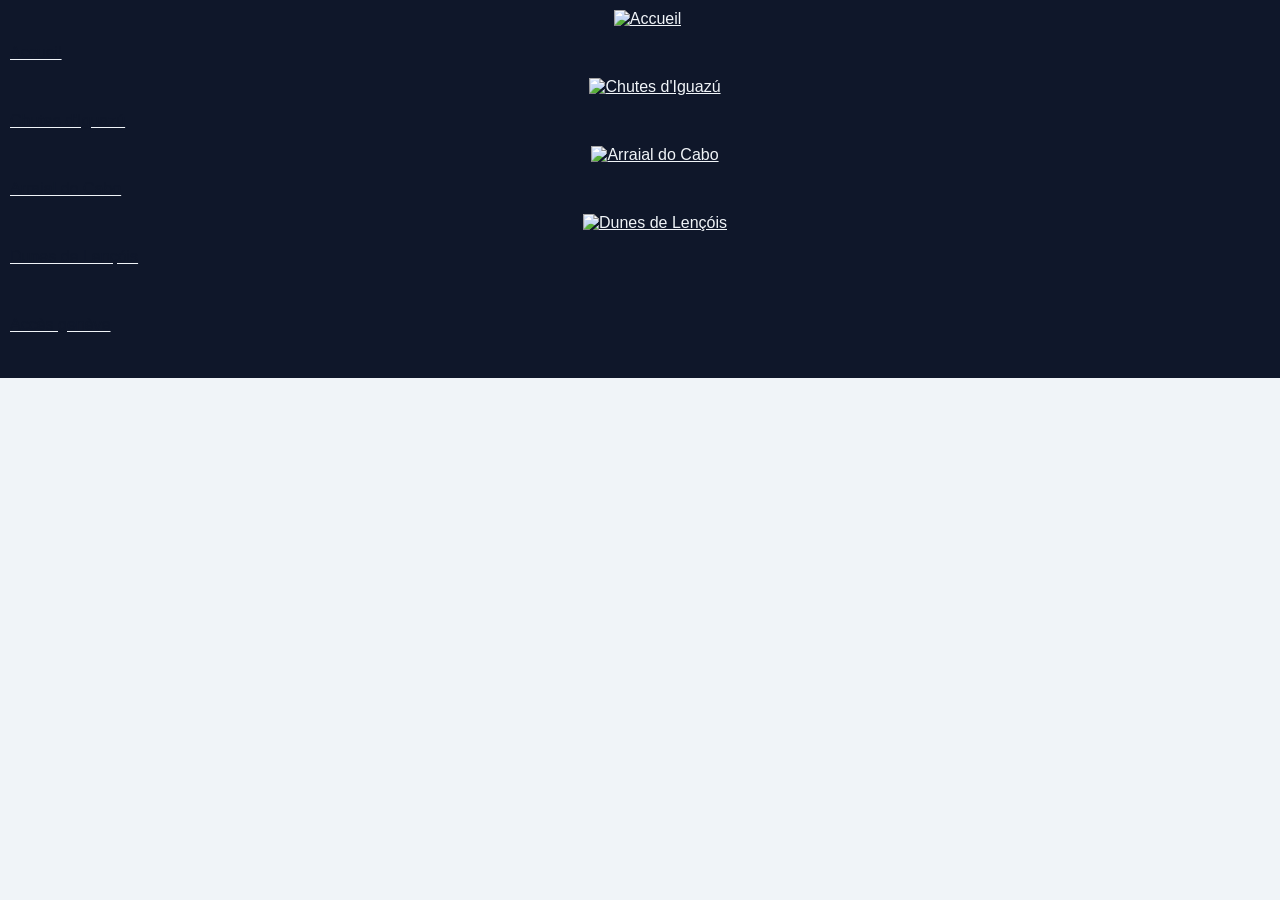
==== acces.html @ 9707016d "ajout menu + page acces geneve" ====
<!DOCTYPE html>
<html lang="en">
<head>
    <meta charset="UTF-8">
    <meta name="viewport" content="width=device-width, initial-scale=1.0">
    <title>Accès genève</title>
    <link rel="stylesheet" href="./css/2.css">
</head>
<body>
        <header>

        <nav class="menu">
            <a href="./index.html" class="lien-menu">
                <img src="https://static.vecteezy.com/system/resources/thumbnails/035/328/821/small_2x/render-of-the-brazil-flag-flutters-in-the-wind-closeup-the-national-flag-of-photo.jpg"
                    alt="Accueil">
                <p>Accueil</p>
            </a>

            <a href="./page2.html" class="lien-menu">
                <img src="https://upload.wikimedia.org/wikipedia/commons/thumb/9/97/Foz_de_Igua%C3%A7u_27_Panorama_Nov_2005.jpg/1280px-Foz_de_Igua%C3%A7u_27_Panorama_Nov_2005.jpg"
                    alt="Chutes d'Iguazú">
                <p>Chutes d'Iguazú</p>
            </a>

            <a href="./page3.html" class="lien-menu">
                <img src="https://media.diariouno.com.ar/p/fcf9265ae39b1b5882f973159a479af1/adjuntos/298/imagenes/009/689/0009689124/1200x0/smart/arraial-do-cabo-brasil.jpg"
                    alt="Arraial do Cabo">
                <p>Arraial do Cabo</p>
            </a>

            <a href="./page4.html" class="lien-menu">
                <img src="https://www.voyages-exception.fr/media_cache/cms_image/upload/images/global/202310/bresil-circuit-desert-lencois-651a8aef7d74a436132017.jpg"
                    alt="Dunes de Lençóis">
                <p>Dunes de Lençóis</p>
            </a>

            <a href="./acces.html" class="lien-menu">
                <p>Accès genève</p>
            </a>
        </nav>
        
    </header>
</body>
</html>
---- css/2.css ----
body {
    background-color: #F0F4F8;
    font-family: Arial;
    text-align: center;
    margin: 0;
}

h1 {
    color: gold ;
    font-size: 40px;
}

nav {
  
    padding: 10px;
}

nav a {
    color: #F0F4F8;
    font-size: 16px;
    margin: 15px; }


.carte {
   
    width: 700px;
    margin: 20px auto;
    padding: 20px;
}

.carte img {
    width: 100%;
    height: 350px;
}



p {
    color: #0F172A;
    font-size: 16px;
    text-align: left;
}


footer {
   
    background-color: #0F172A;
        padding-bottom: 133px;
    margin-top: 110px;}
header{
    background-color: #0F172A ;
}
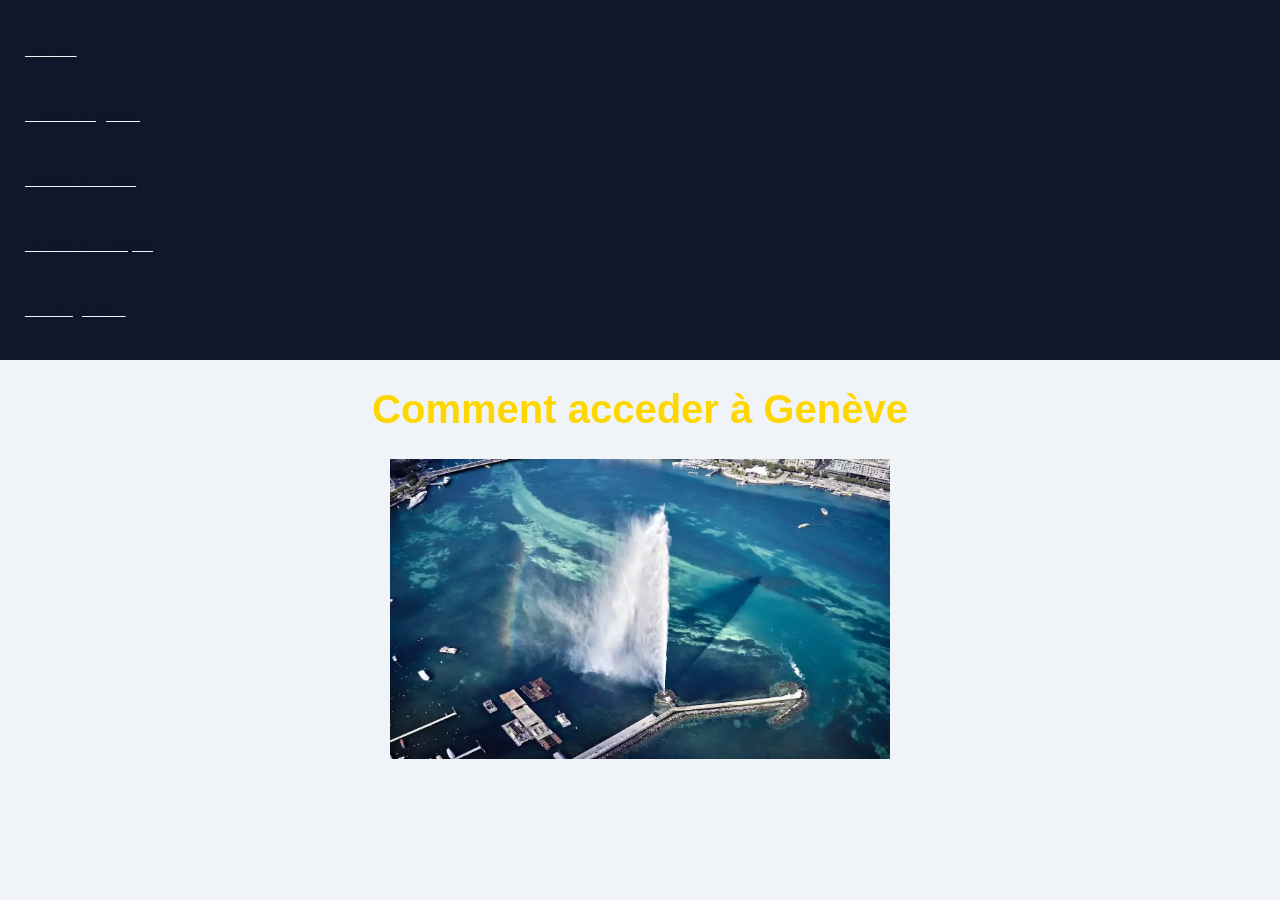
==== commit cbfa57f5: "corriger erreurs" ====
--- a/acces.html
+++ b/acces.html
@@ -1,36 +1,30 @@
 <!DOCTYPE html>
 <html lang="en">
+
 <head>
     <meta charset="UTF-8">
     <meta name="viewport" content="width=device-width, initial-scale=1.0">
     <title>Accès genève</title>
     <link rel="stylesheet" href="./css/2.css">
 </head>
+
 <body>
-        <header>
+    <header>
 
         <nav class="menu">
             <a href="./index.html" class="lien-menu">
-                <img src="https://static.vecteezy.com/system/resources/thumbnails/035/328/821/small_2x/render-of-the-brazil-flag-flutters-in-the-wind-closeup-the-national-flag-of-photo.jpg"
-                    alt="Accueil">
                 <p>Accueil</p>
             </a>
 
             <a href="./page2.html" class="lien-menu">
-                <img src="https://upload.wikimedia.org/wikipedia/commons/thumb/9/97/Foz_de_Igua%C3%A7u_27_Panorama_Nov_2005.jpg/1280px-Foz_de_Igua%C3%A7u_27_Panorama_Nov_2005.jpg"
-                    alt="Chutes d'Iguazú">
                 <p>Chutes d'Iguazú</p>
             </a>
 
             <a href="./page3.html" class="lien-menu">
-                <img src="https://media.diariouno.com.ar/p/fcf9265ae39b1b5882f973159a479af1/adjuntos/298/imagenes/009/689/0009689124/1200x0/smart/arraial-do-cabo-brasil.jpg"
-                    alt="Arraial do Cabo">
                 <p>Arraial do Cabo</p>
             </a>
 
             <a href="./page4.html" class="lien-menu">
-                <img src="https://www.voyages-exception.fr/media_cache/cms_image/upload/images/global/202310/bresil-circuit-desert-lencois-651a8aef7d74a436132017.jpg"
-                    alt="Dunes de Lençóis">
                 <p>Dunes de Lençóis</p>
             </a>
 
@@ -38,7 +32,17 @@
                 <p>Accès genève</p>
             </a>
         </nav>
-        
+
     </header>
+
+    <main>
+        <h1>Comment acceder à Genève</h1>
+        <div class="carte-principale">
+            <img src="./image/Jet_Deau_Geneve.webp"
+                alt="Jet d'eau de genève" class="image-centrale">
+        </div>
+
+    </main>
 </body>
+
 </html>
--- a/css/2.css
+++ b/css/2.css
@@ -49,4 +49,14 @@
     margin-top: 110px;}
 header{
     background-color: #0F172A ;
-}+}
+
+.image-centrale {
+    width: 500px;
+    height: 300px;
+}
+
+.lien-menu {
+    display: flex;
+}
+/* finir menu */
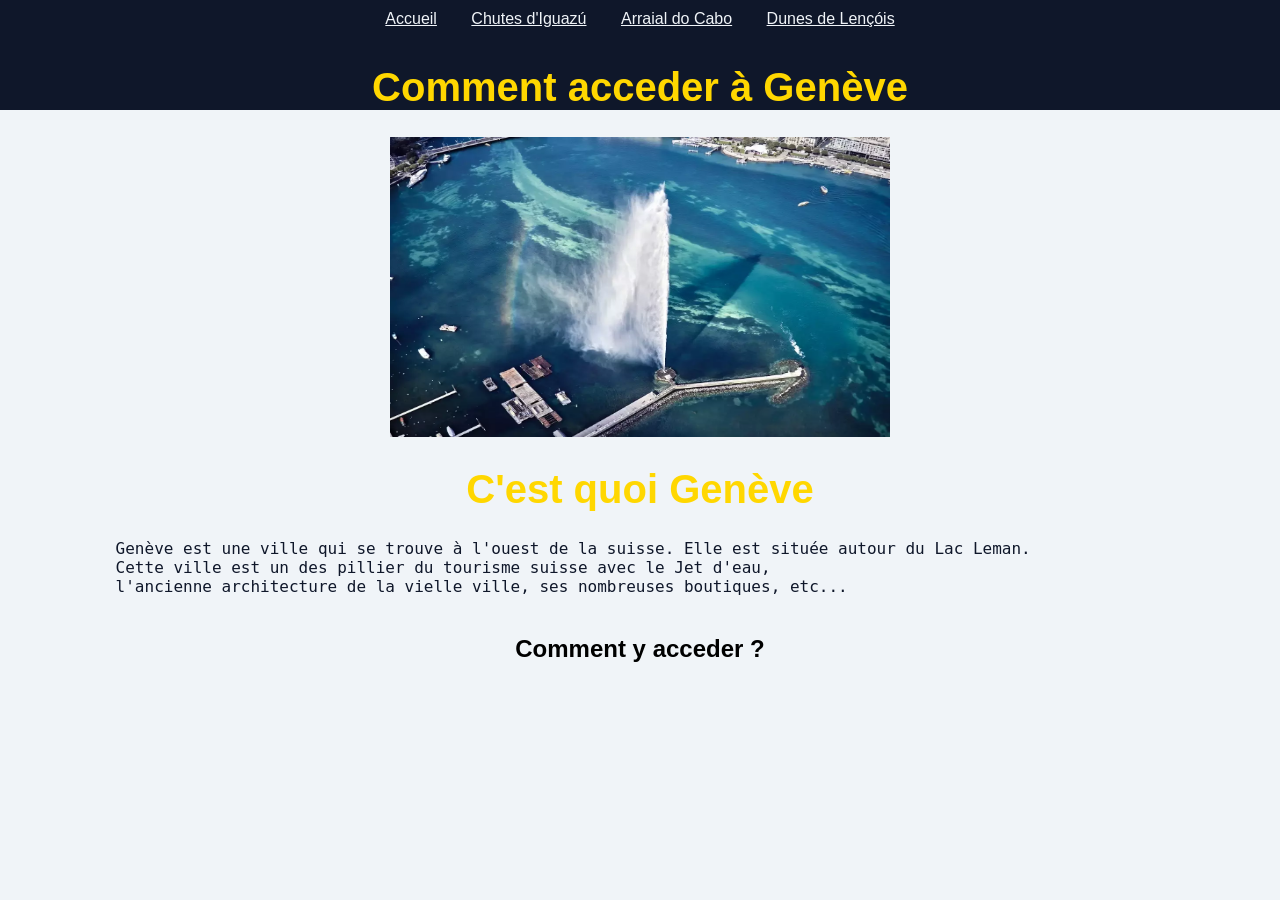
==== commit 5773508b: "ajout de titre" ====
--- a/acces.html
+++ b/acces.html
@@ -10,39 +10,31 @@
 
 <body>
     <header>
-
-        <nav class="menu">
-            <a href="./index.html" class="lien-menu">
-                <p>Accueil</p>
-            </a>
-
-            <a href="./page2.html" class="lien-menu">
-                <p>Chutes d'Iguazú</p>
-            </a>
-
-            <a href="./page3.html" class="lien-menu">
-                <p>Arraial do Cabo</p>
-            </a>
-
-            <a href="./page4.html" class="lien-menu">
-                <p>Dunes de Lençóis</p>
-            </a>
-
-            <a href="./acces.html" class="lien-menu">
-                <p>Accès genève</p>
-            </a>
+        <nav>
+            <a href="./index.html">Accueil</a>
+            <a href="./page2.html" class="active">Chutes d'Iguazú</a>
+            <a href="./page3.html">Arraial do Cabo</a>
+            <a href="./page4.html">Dunes de Lençóis</a>
         </nav>
-
+        <h1>Comment acceder à Genève</h1>
     </header>
 
     <main>
-        <h1>Comment acceder à Genève</h1>
         <div class="carte-principale">
-            <img src="./image/Jet_Deau_Geneve.webp"
-                alt="Jet d'eau de genève" class="image-centrale">
+            <img src="./image/Jet_Deau_Geneve.webp" alt="Jet d'eau de genève" class="image-centrale">
         </div>
-
+        <h1>C'est quoi Genève</h1>
+        <pre class="texte">
+            Genève est une ville qui se trouve à l'ouest de la suisse. Elle est située autour du Lac Leman.
+            Cette ville est un des pillier du tourisme suisse avec le Jet d'eau, 
+            l'ancienne architecture de la vielle ville, ses nombreuses boutiques, etc...
+        </pre>
     </main>
+    <section>
+        <h2>
+            Comment y acceder ?
+        </h2>
+    </section>
 </body>
 
 </html>
--- a/css/2.css
+++ b/css/2.css
@@ -1,3 +1,13 @@
+html {
+    padding: 0;
+    margin: 0;
+    box-sizing: border-box;
+
+    @font-face {
+        font-family: Arial, "Helvetica Neue", Helvetica, sans-serif;
+    }
+}
+
 body {
     background-color: #F0F4F8;
     font-family: Arial;
@@ -6,23 +16,24 @@
 }
 
 h1 {
-    color: gold ;
+    color: gold;
     font-size: 40px;
 }
 
 nav {
-  
+
     padding: 10px;
 }
 
 nav a {
     color: #F0F4F8;
     font-size: 16px;
-    margin: 15px; }
+    margin: 15px;
+}
 
 
 .carte {
-   
+
     width: 700px;
     margin: 20px auto;
     padding: 20px;
@@ -41,14 +52,22 @@
     text-align: left;
 }
 
+pre {
+    color: #0F172A;
+    font-size: 16px;
+    text-align: left;
+}
+
 
 footer {
-   
+
     background-color: #0F172A;
-        padding-bottom: 133px;
-    margin-top: 110px;}
-header{
-    background-color: #0F172A ;
+    padding-bottom: 133px;
+    margin-top: 110px;
+}
+
+header {
+    background-color: #0F172A;
 }
 
 .image-centrale {
@@ -59,4 +78,5 @@
 .lien-menu {
     display: flex;
 }
+
 /* finir menu */
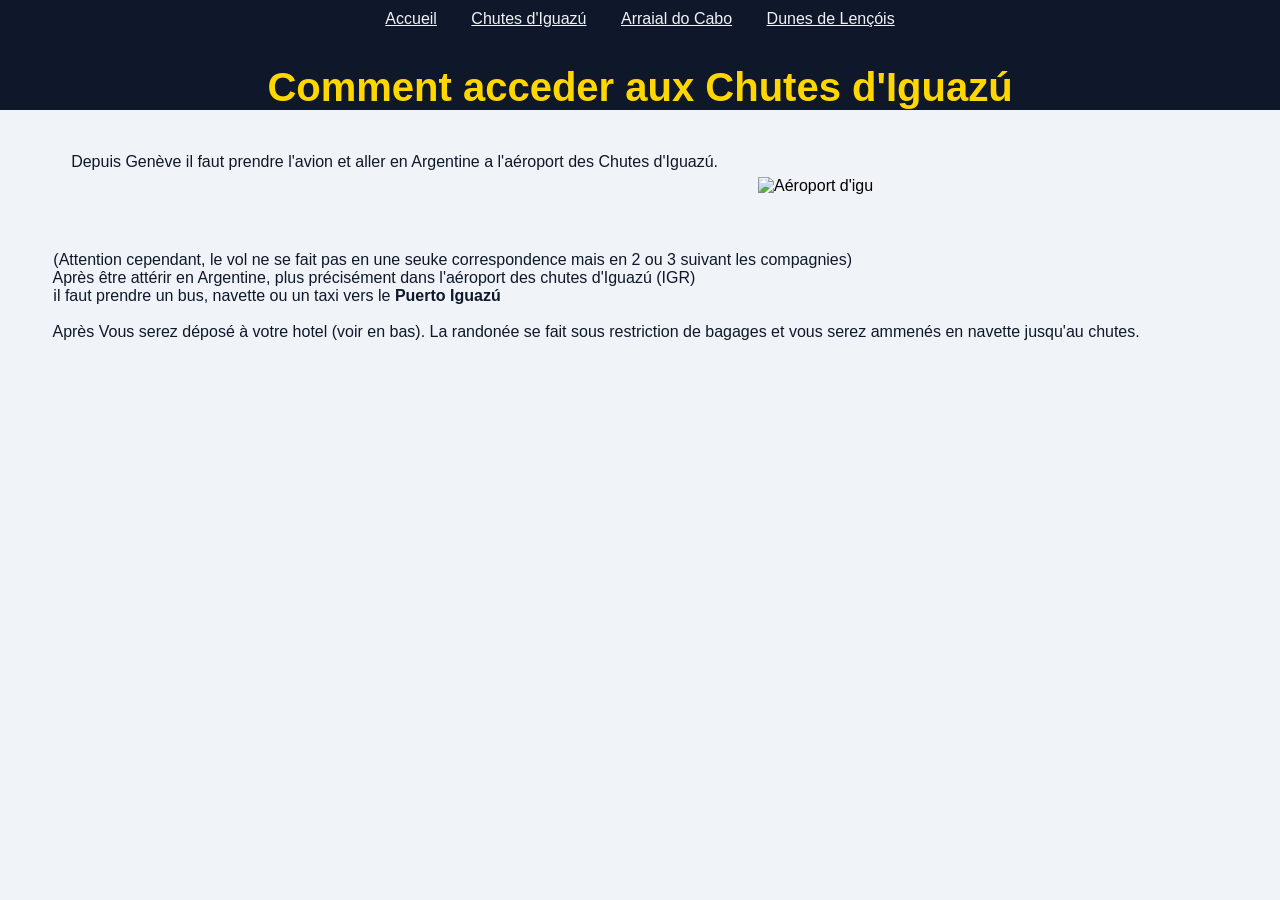
==== commit 38dbd92c: "ajout instruction" ====
--- a/acces.html
+++ b/acces.html
@@ -4,7 +4,7 @@
 <head>
     <meta charset="UTF-8">
     <meta name="viewport" content="width=device-width, initial-scale=1.0">
-    <title>Accès genève</title>
+    <title>Accès chutes d'Iguazú</title>
     <link rel="stylesheet" href="./css/2.css">
 </head>
 
@@ -16,25 +16,24 @@
             <a href="./page3.html">Arraial do Cabo</a>
             <a href="./page4.html">Dunes de Lençóis</a>
         </nav>
-        <h1>Comment acceder à Genève</h1>
+        <h1>Comment acceder aux Chutes d'Iguazú</h1>
     </header>
 
     <main>
-        <div class="carte-principale">
-            <img src="./image/Jet_Deau_Geneve.webp" alt="Jet d'eau de genève" class="image-centrale">
-        </div>
-        <h1>C'est quoi Genève</h1>
-        <pre class="texte">
-            Genève est une ville qui se trouve à l'ouest de la suisse. Elle est située autour du Lac Leman.
-            Cette ville est un des pillier du tourisme suisse avec le Jet d'eau, 
-            l'ancienne architecture de la vielle ville, ses nombreuses boutiques, etc...
+<div>
+            <pre>
+                Depuis Genève il faut prendre l'avion et aller en Argentine a l'aéroport des Chutes d'Iguazú.
+            </pre>
+            <img src="https://upload.wikimedia.org/wikipedia/commons/0/0c/IGR04.jpg?utm_source=en.wikipedia.org&utm_campaign=index&utm_content=original" alt="Aéroport d'igu">
+</div>
+        <pre>
+            (Attention cependant, le vol ne se fait pas en une seuke correspondence mais en 2 ou 3 suivant les compagnies)
+            Après être attérir en Argentine, plus précisément dans l'aéroport des chutes d'Iguazú (IGR) 
+            il faut prendre un bus, navette ou un taxi vers le <strong>Puerto Iguazú</strong>
+
+            Après Vous serez déposé à votre hotel (voir en bas). La randonée se fait sous restriction de bagages et vous serez ammenés en navette jusqu'au chutes.
         </pre>
     </main>
-    <section>
-        <h2>
-            Comment y acceder ?
-        </h2>
-    </section>
 </body>
 
 </html>
--- a/css/2.css
+++ b/css/2.css
@@ -44,7 +44,11 @@
     height: 350px;
 }
 
-
+img {
+    max-width: 30vw;
+    max-height: 40vh;
+    margin: 2.5rem;
+}
 
 p {
     color: #0F172A;
@@ -56,6 +60,7 @@
     color: #0F172A;
     font-size: 16px;
     text-align: left;
+    font-family: Arial, Helvetica, sans-serif;
 }
 
 
@@ -79,4 +84,8 @@
     display: flex;
 }
 
-/* finir menu */+div {
+    width: 100vw;
+    display: flex;
+    flex-direction: row;
+}
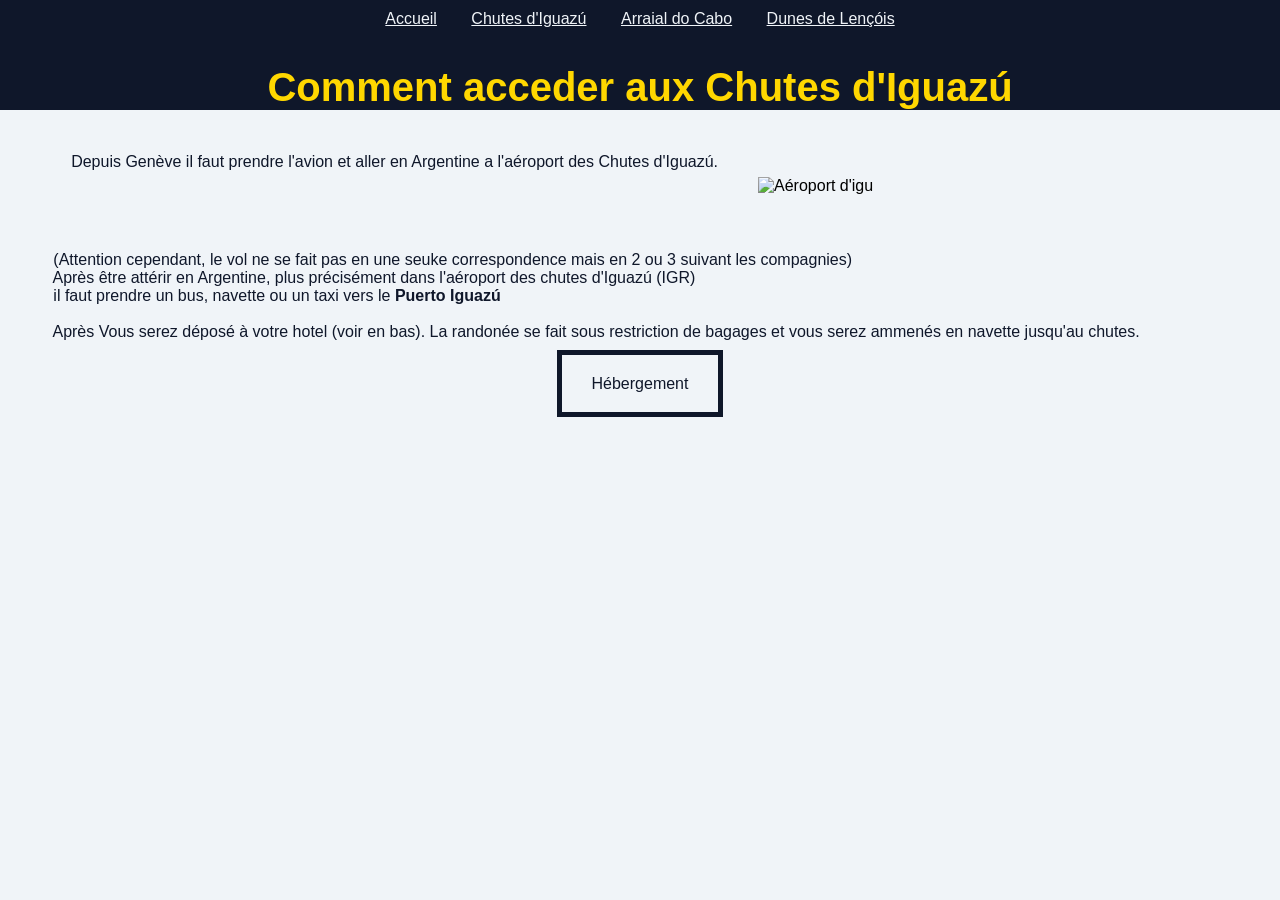
==== commit 70b265fd: "ajout boutton+ hover + page hotel" ====
--- a/acces.html
+++ b/acces.html
@@ -20,12 +20,13 @@
     </header>
 
     <main>
-<div>
+        <div>
             <pre>
                 Depuis Genève il faut prendre l'avion et aller en Argentine a l'aéroport des Chutes d'Iguazú.
             </pre>
-            <img src="https://upload.wikimedia.org/wikipedia/commons/0/0c/IGR04.jpg?utm_source=en.wikipedia.org&utm_campaign=index&utm_content=original" alt="Aéroport d'igu">
-</div>
+            <img src="https://upload.wikimedia.org/wikipedia/commons/0/0c/IGR04.jpg?utm_source=en.wikipedia.org&utm_campaign=index&utm_content=original"
+                alt="Aéroport d'igu">
+        </div>
         <pre>
             (Attention cependant, le vol ne se fait pas en une seuke correspondence mais en 2 ou 3 suivant les compagnies)
             Après être attérir en Argentine, plus précisément dans l'aéroport des chutes d'Iguazú (IGR) 
@@ -34,6 +35,7 @@
             Après Vous serez déposé à votre hotel (voir en bas). La randonée se fait sous restriction de bagages et vous serez ammenés en navette jusqu'au chutes.
         </pre>
     </main>
+    <a href="" id="boutton">Hébergement</a>
 </body>
 
 </html>
--- a/css/2.css
+++ b/css/2.css
@@ -88,4 +88,20 @@
     width: 100vw;
     display: flex;
     flex-direction: row;
+}
+
+#boutton {
+    text-decoration: none;
+    padding-top: 20px;
+    padding-bottom: 20px;
+    padding-left: 30px;
+    padding-right: 30px;
+    border: #0F172A solid 5px;
+    color: #0F172A;
+    transition: all ease-in-out 0.2s;
+}
+#boutton:hover {
+    border: #ffee52 solid 5px;
+    color: white;
+    background-color: #0F172A;
 }
